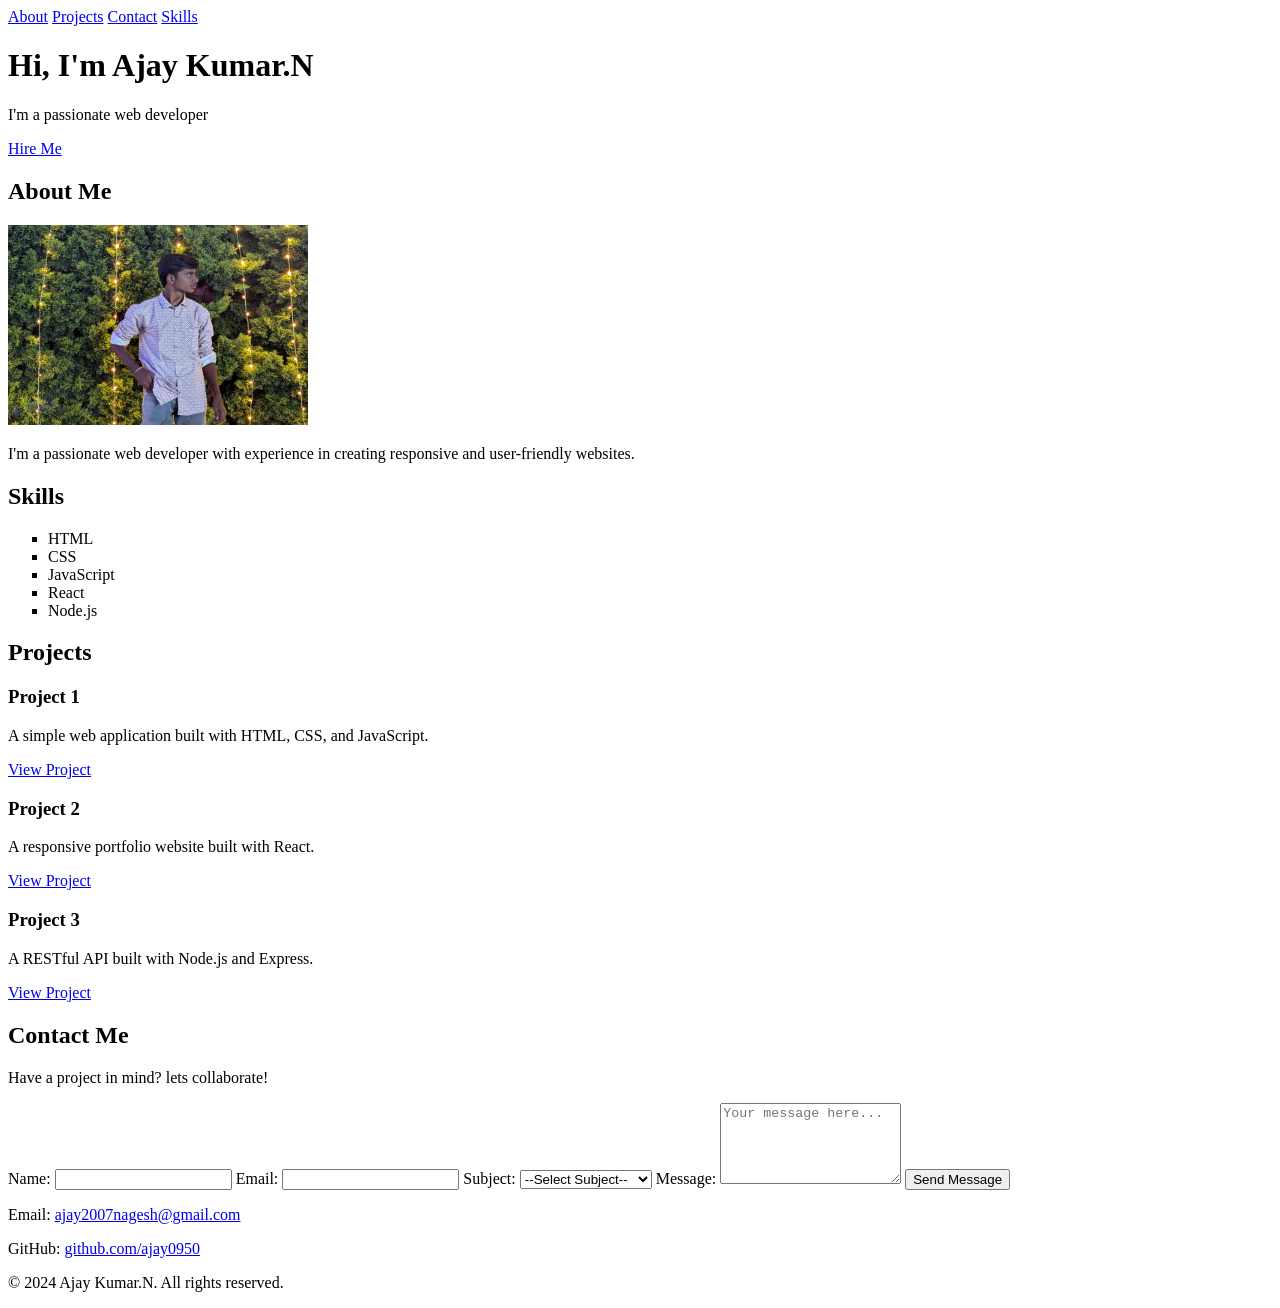
==== index.html @ 6c6ce8cb "first commit for portfolio website" ====
<!DOCTYPE html>
<html lang="en">
<head>
    <meta charset="UTF-8">
    <meta name="viewport" content="width=device-width, initial-scale=1.0">
    <title>My portfolio </title>
</head>
<body>
    <!-- NAVIGATION -->
     <nav>
        <a href="#about">About</a>
        <a href="#projects">Projects</a>
        <a href="#contact">Contact</a>
        <a href="#skills">Skills</a>
     </nav>
    <!-- Hero Section-->
     <header>
        <h1>Hi, I'm Ajay Kumar.N</h1>
        <p>I'm a passionate web developer</p>
        <a href="#contact" class="btn">Hire Me</a>
     </header>
     <!--About Section-->
     <section id="about">
        <h2>About Me</h2>
        <img src="/photo/profile.jpeg" alt="Profile Picture" width="300" height="200">
        <p>I'm a passionate web developer with experience in creating responsive and user-friendly websites.</p>
     </section>
    <!--Skills Section-->
        <section id="skills">
            <h2>Skills</h2>
            <ul type="square">
                <li>HTML</li>
                <li>CSS</li>
                <li>JavaScript</li>
                <li>React</li>
                <li>Node.js</li>
            </ul>
        </section>
    <!-- Projects Section -->
    <section id="projects">
        <h2>Projects</h2>
        <div class="project-card">
            <h3>Project 1</h3>
            <p>A simple web application built with HTML, CSS, and JavaScript.</p>
            <a href="#" class="btn">View Project</a>
        </div>
        <div class="project-card">
            <h3>Project 2</h3>
            <p>A responsive portfolio website built with React.</p>
            <a href="#" class="btn">View Project</a>
        </div>
        <div class="project-card">
            <h3>Project 3</h3>
            <p>A RESTful API built with Node.js and Express.</p>
            <a href="#" class="btn">View Project</a>
        </div>
        </section>  
    <!--Contact Section-->
    <section id="contact">
        <h2>Contact Me</h2>
        <p>Have a project in mind? lets collaborate!</p>
        <form action="#" method="POST">
            <label for="name">Name:</label>
            <input type="text" id="name" name="name" required>
            <label for="email">Email:</label>
            <input type="email" id="email" name="email" required>
            <label for="subject">Subject:</label>
            <select id="subject" name="subject" required>
                <option value="">--Select Subject--</option>
                <option value="web-development">Web Development</option>
                <option value="ui-ux-design">UI/UX Design</option>
                <option value="other">Other</option>
            </select>
            <label for="message">Message:</label>
            <textarea id="message" name="message" rows="5" placeholder="Your message here..." required></textarea>
            <button type="submit">Send Message</button>
        </form>
        <p>Email: <a href="mailto:ajay2007nagesh@gmail.com">ajay2007nagesh@gmail.com</a></p>
        <p>GitHub: <a href="https://github.com/ajay0950" target="_blank">github.com/ajay0950</a></p>
    </section>
<!--Footer-->
    <footer>
        <p>&copy; 2024 Ajay Kumar.N. All rights reserved.</p>
    </footer>
</body>
</html>
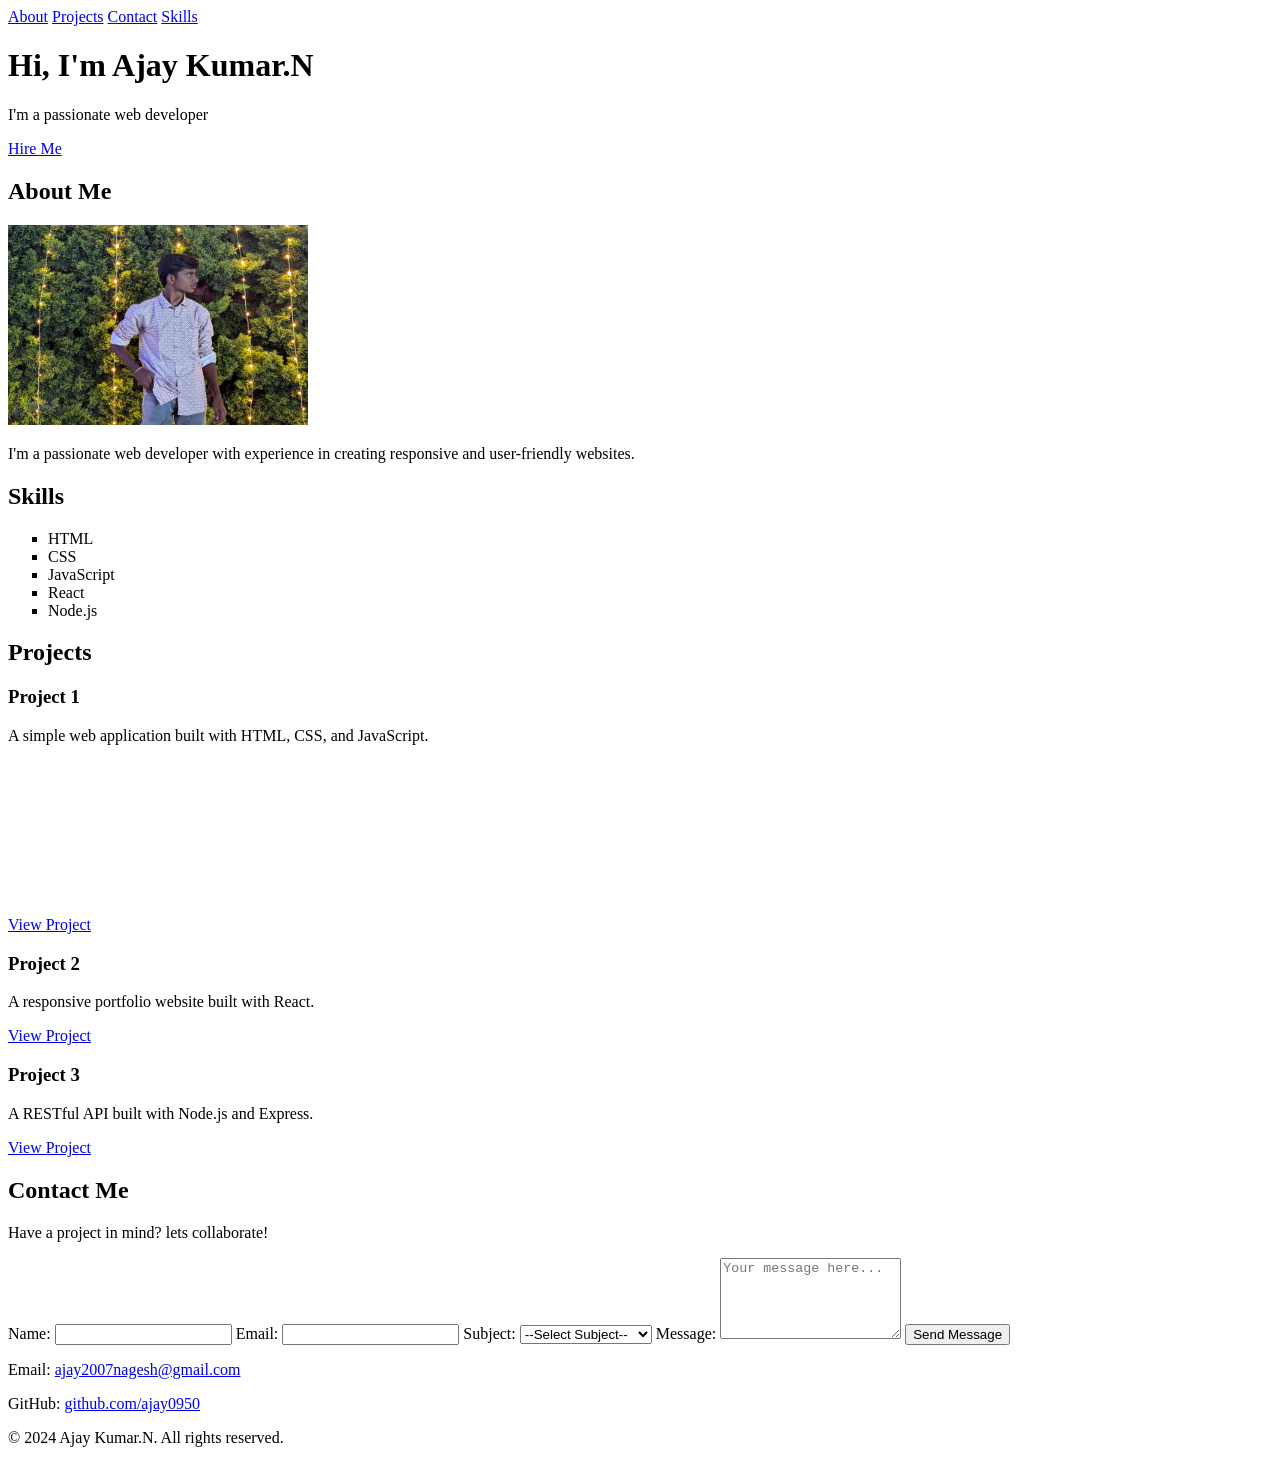
==== commit f1a29117: "Day_3_updates" ====
--- a/index.html
+++ b/index.html
@@ -3,7 +3,22 @@
 <head>
     <meta charset="UTF-8">
     <meta name="viewport" content="width=device-width, initial-scale=1.0">
+    <!-- SEO Meta Tags -->
+    <meta name="description" content="Full stack developer specializing in React, Node.js, and modern web technologies. Available for freelance projects and collaborations.">
+    <meta name="keywords" content="Ajay Kumar.N, Portfolio, Web Developer, React, Node.js, JavaScript, HTML, CSS, Freelance Developer">
+    <meta name="author" content="Ajay Kumar.N">
     <title>My portfolio </title>
+    <link rel="icon" type="image/png" href="/photo/favicon.png" alt="Favicon">
+    <!--open graph meta tags for social media sharing-->
+    <meta property="og:title" content="My Portfolio | Ajay Kumar.N">
+    <meta property="og:description" content="Full stack developer specializing in React, Node.js, and modern web technologies. Available for freelance projects and collaborations.">
+    <meta property="og:image" content="images/profile.jpg">
+    <meta property="og:url" content="[your portfolio URL]">
+    <!-- Twitter Card Meta Tags -->
+    <meta name="twitter:card" content="summary_large_image">
+    <meta name="twitter:title" content="My Portfolio | Ajay Kumar.N">
+    <meta name="twitter:description" content="Full stack developer specializing in React, Node.js, and modern web technologies. Available for freelance projects and collaborations.">
+    <meta name="twitter:image" content="images/profile.jpg">
 </head>
 <body>
     <!-- NAVIGATION -->
@@ -42,7 +57,9 @@
         <div class="project-card">
             <h3>Project 1</h3>
             <p>A simple web application built with HTML, CSS, and JavaScript.</p>
-            <a href="#" class="btn">View Project</a>
+            <a href="project 1.html" class="btn" target="_blank">View Project</a>
+            <!--Embed YouTube Video (iframe)-->
+            <iframe width="300" height="169" src="https://www.youtube.com/embed/tqjJrXd27m4" title="YouTube video player" frameborder="0" allowfullscreen></iframe>
         </div>
         <div class="project-card">
             <h3>Project 2</h3>
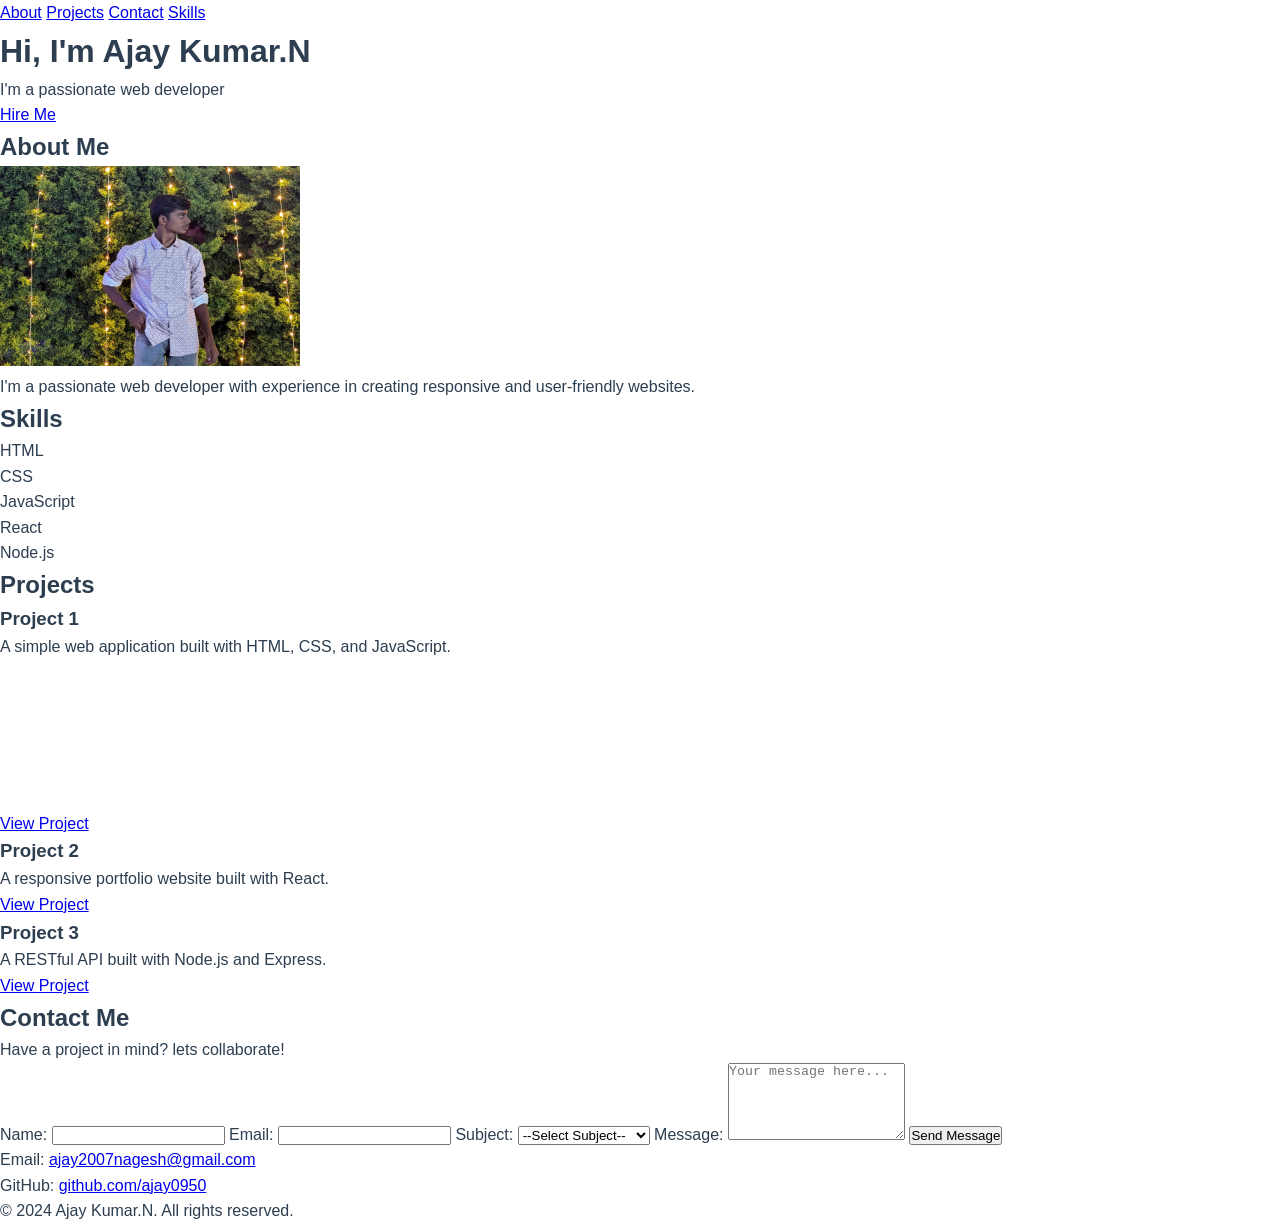
==== commit 8cb919f3: "day_5_changes" ====
--- a/index.html
+++ b/index.html
@@ -9,6 +9,7 @@
     <meta name="author" content="Ajay Kumar.N">
     <title>My portfolio </title>
     <link rel="icon" type="image/png" href="/photo/favicon.png" alt="Favicon">
+    <link rel="stylesheet" href="styles.css">
     <!--open graph meta tags for social media sharing-->
     <meta property="og:title" content="My Portfolio | Ajay Kumar.N">
     <meta property="og:description" content="Full stack developer specializing in React, Node.js, and modern web technologies. Available for freelance projects and collaborations.">
@@ -18,7 +19,7 @@
     <meta name="twitter:card" content="summary_large_image">
     <meta name="twitter:title" content="My Portfolio | Ajay Kumar.N">
     <meta name="twitter:description" content="Full stack developer specializing in React, Node.js, and modern web technologies. Available for freelance projects and collaborations.">
-    <meta name="twitter:image" content="images/profile.jpg">
+    <meta name="twitter:image" content="photo/profile.jpg">
 </head>
 <body>
     <!-- NAVIGATION -->
--- a/styles.css
+++ b/styles.css
@@ -0,0 +1,64 @@
+/*styles.css -start styling for the portfolio website*/
+/* === RESET & BASE === */
+*{
+    margin: 0;
+    padding: 0;
+    box-sizing: border-box;
+}
+
+/* CSS Custom Properties (variables) - DRY principle */
+:root {
+    --primary: #1B4F72;
+    --accent: #F18F01;
+    --text: #2C3E50;
+    --light: #F4F6F8;
+    --white: #FFFFFF;
+    --font-main: 'Segoe UI', Tahoma, Geneva, Verdana, sans-serif;
+}
+body {
+    font-family: var(--font-main);
+    color: var(--text);
+    background-color: var(--white);
+    line-height: 1.6;
+}
+/* NAVIGATION */
+.navbar {
+    display: flex;
+    justify-content: space-between;
+    align-items: center;
+    padding: 20px 5%;
+    background-color: var(--primary);
+    position: sticky;
+    top: 0;
+    z-index: 1000;
+}
+.logo {
+    font-size: 28px;
+    color: var(--white);
+    font-weight: bold;
+}
+.nav-links {
+    list-style: none;
+    display: flex;
+    gap: 30px;
+}
+.nav-links a {
+    color: var(--white);
+    text-decoration: none;
+    font-size: 18px;
+    transition: color 0.3s;
+}
+.nav-links a:hover {
+    color: var(--accent);
+}
+/* HERO SECTION */
+.hero-section {
+    background: linear-gradient(135deg, var(--primary), #2E86AB);
+    color: var(--white);
+    text-align: center;
+    padding: 100px 20px;
+}
+.hero-section h1 {
+    font-size: 48px;
+    margin-bottom: 20px;
+}
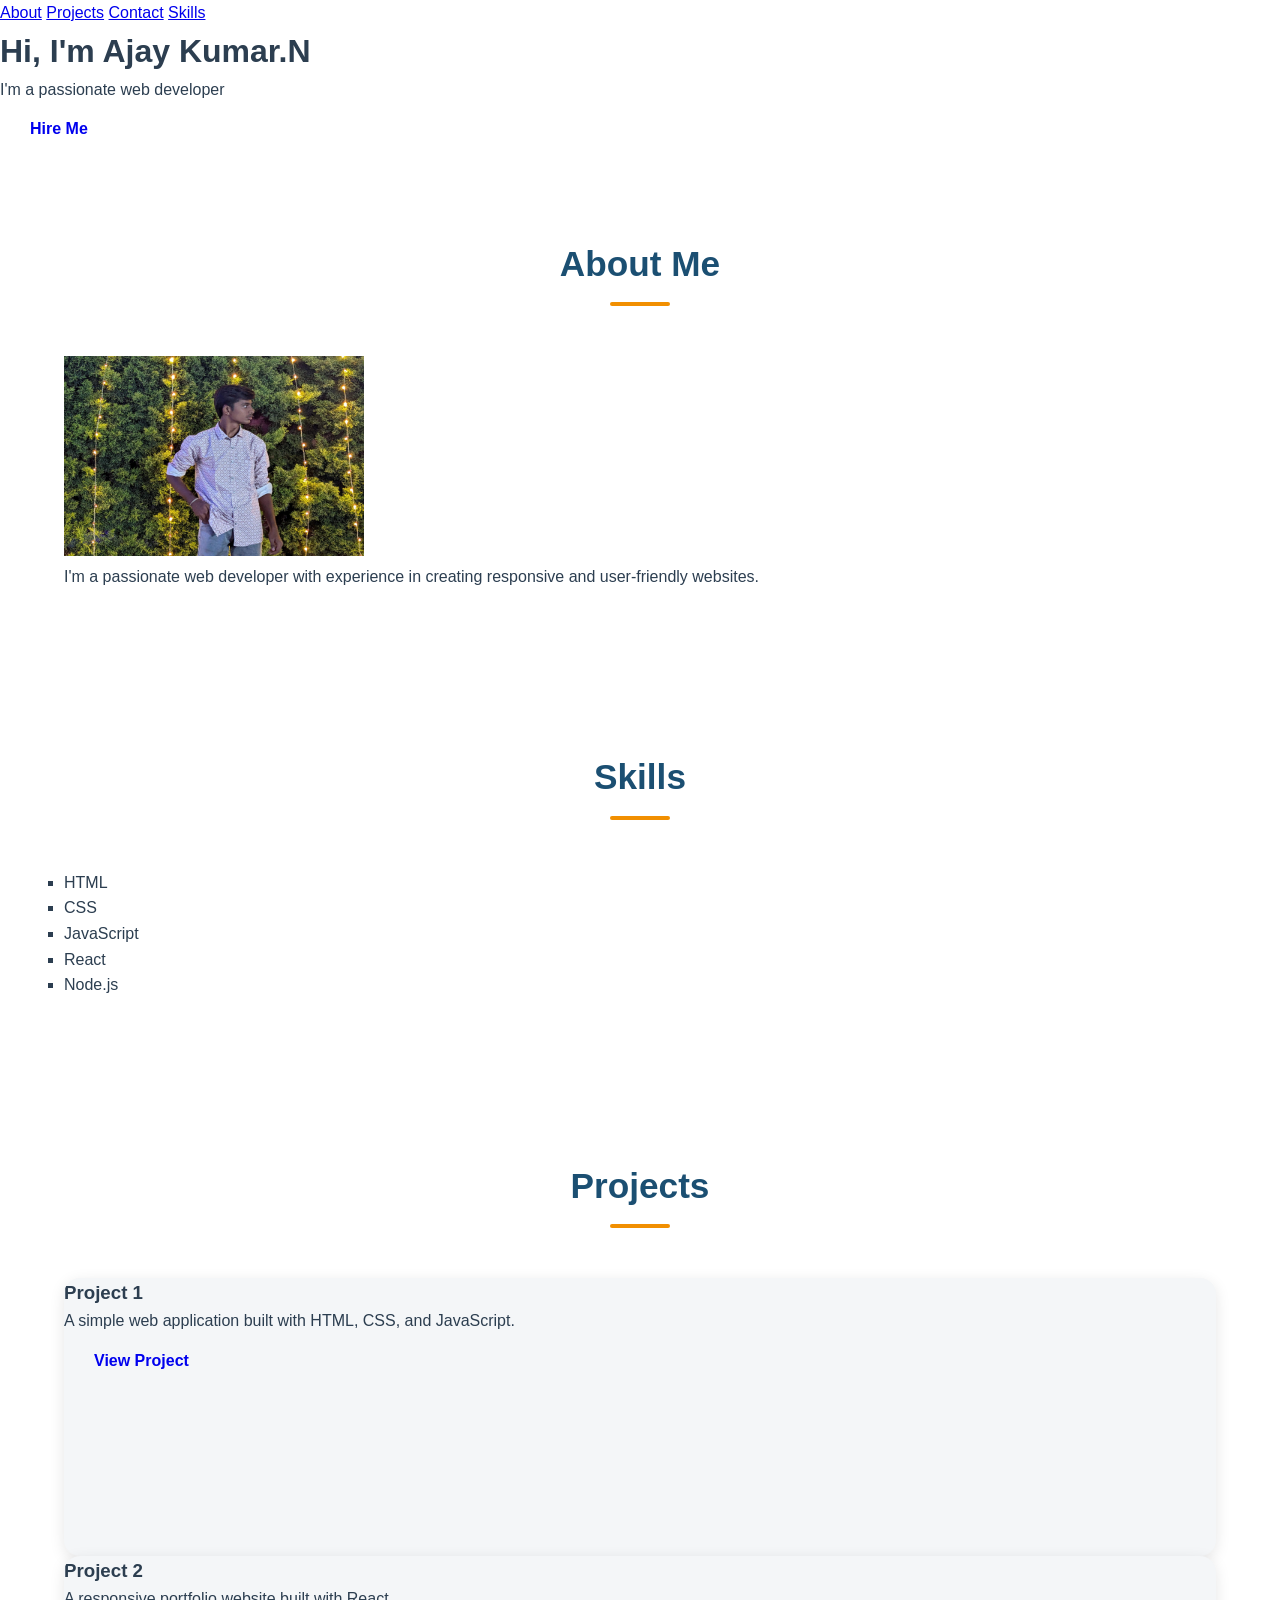
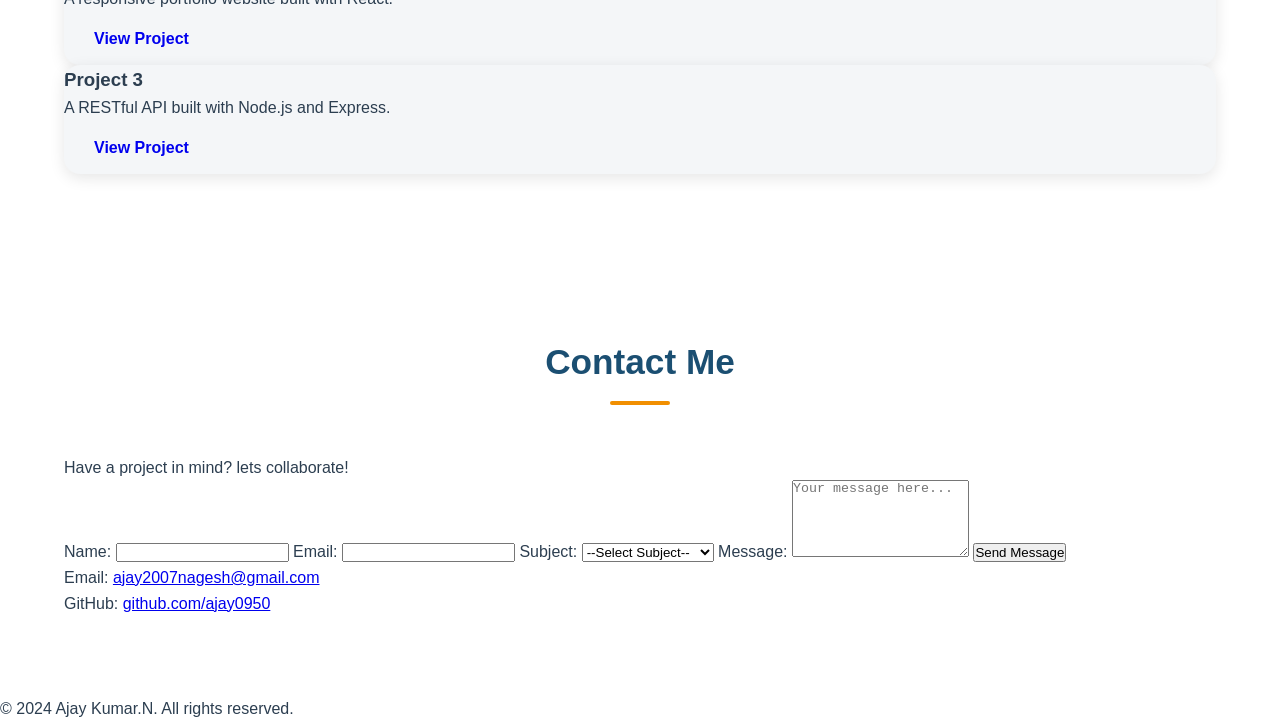
==== commit b35e4348: "Day_8_changes_Java_script" ====
--- a/index.html
+++ b/index.html
@@ -36,7 +36,7 @@
         <a href="#contact" class="btn">Hire Me</a>
      </header>
      <!--About Section-->
-     <section id="about">
+     <section id="about" class="about-section">
         <h2>About Me</h2>
         <img src="/photo/profile.jpeg" alt="Profile Picture" width="300" height="200">
         <p>I'm a passionate web developer with experience in creating responsive and user-friendly websites.</p>
--- a/styles.css
+++ b/styles.css
@@ -62,3 +62,237 @@
     font-size: 48px;
     margin-bottom: 20px;
 }
+/* SKILLS SECTION */
+.skills-grid{
+    display:grid;
+    grid-template-columns: repeat(auto-fill,minmax(200px,1fr));
+    gap: 20px;
+    margin-top: 40px;
+}
+.skill-item{
+    background: var(--light);
+    border: 2px solid var(--primary);
+    border-radius: 12px;
+    padding: 30px 20px;
+    text-align: center;
+    font-weight: bold;
+    font-size: 1.1rem;
+    transition: transform 0.3s, box-shadow 0.3s;
+}
+.skill-item:hover{
+    transform: translateY(-5px);
+    box-shadow: 0 10px 30px rgba(0,0,0,0.15);
+}
+/* PROJECTS SECTION */
+.projects-grid{
+    display:grid;
+    grid-template-columns: repeat(auto-fill,minmax(300px,1fr));
+    gap: 30px;
+    margin-top: 40px;
+}
+.project-card{
+    background: var(--light);
+    border-radius: 16px;
+    overflow: hidden;
+    box-shadow: 0 4px 15px rgba(0,0,0,0.1);
+    transition: transform 0.3s, box-shadow 0.3s;
+    display: flex;
+    flex-direction: column;
+}
+.project-card:hover{
+    transform: translateY(-8px);
+    box-shadow: 0 15px 40px rgba(0,0,0,0.2);
+}
+.project-card img{
+    width: 100%;
+    height:200px;
+    object-fit: cover;
+}
+.project-card-body{
+  padding: 20px;
+  flex: 1;
+  display: flex;
+  flex-direction: column;
+}
+.btn{
+    display: inline-block;
+    padding: 12px 28px;
+    border-radius: 8px;
+    text-decoration: none;
+    font-weight: 600;
+    font-size: 1rem;
+    cursor: pointer;
+    border: 2px solid transparent;
+    transition: all 0.3s ease;
+}
+.btn-primary{
+    background: var(--accent);
+    color: var(--white);
+}
+.btn-primary:hover{
+    background: transparent;
+    color: var(--accent);
+    border-color: var(--accent);
+}
+.btn-secondary{
+    background: transparent;
+    color: var(--white);
+    border-color: var(--white);
+}
+.btn-secondary:hover{
+    background: var(--white);
+    color: var(--primary);
+}
+/* === ABOUT SECTION === */
+.about-content{
+    /*display: flex;*/
+    align-items: center;
+    justify-content: space-around;
+    gap: 50px;
+    max-width: 1000px;
+    /*margin: 0px auto;*/
+}
+/*.profile-figure{
+    flex: 1;
+    text-align: center;
+}*/
+/* Make the profile image circular */
+.profile-figure img{
+    width: 100%;
+    max-width: 300px;
+    aspect-ratio: 1/1;
+    object-fit: cover;
+    border-radius: 50%;
+    border: 4px solid var(--primary);
+    box-shadow: 0 10px 20px rgba(0,0,0,0.15);
+    transition: transform 0.3s, ease;
+}
+.profile-figure img:hover{
+    transform: scale(1.05);
+}
+.profile-figure figcaption{
+    margin-top: 15px;
+    font-weight: 500;
+    font-style: italic;
+    color: var(--primary);
+}
+about-text{
+    flex: 2;
+    font-size: 1.1rem;
+    line-height: 1.8;
+}
+
+/* === SECTION STYLING === */
+section{
+    padding: 80px 5%;
+}
+section h2{
+    text-align: center;
+    font-size: 2.2rem;
+    margin-bottom: 50px;
+    color: var(--primary);
+}
+section h2::after{
+    content: '';
+    display: block;
+    width: 60px;
+    height: 4px;
+    background: var(--accent);
+    margin: 10px auto 0;
+    border-radius: 2px;
+}
+
+/* === ANIMATIONS === */
+@keyframes fadeInup {
+    from { opacity: 0; transform: translateY(30px); }
+    to { opacity: 1; transform: translateY(0); }
+}
+.hero-section h1{
+    animation: fadeInup 0.8s ease 0.2s both;
+}
+.tagline{
+    animation: fadeInup 0.8s ease 0.4s both;
+}
+.hero-buttons{
+    animation: fadeInup 0.8s ease 0.6s both;
+}
+
+/* === CONTACT SECTION === */
+.contact-section{
+    background: var(--light);
+}
+
+.form-group{
+    margin-bottom: 24px;
+}
+
+.form-group label{
+    display: block;
+    margin-bottom: 8px;
+    font-weight: 600;
+    color: var(--primary);
+}
+
+.form-group input,
+.form-group textarea,.form-select{
+    width: 100%;
+    padding: 14px 16px;
+    border-radius: 8px;
+    border: 2px solid #DDD;
+    font-size: 1rem;
+    transition: border-color 0.3s;
+}
+.form-group input:focus,
+.form-group textarea:focus,.form-select:focus{
+    border-color: var(--primary);
+    outline: none;
+    box-shadow: 0 0 0 3px rgba(27,79,114,0.2);
+}
+
+/* === FOOTER === */
+.site-footer{
+    background: var(--primary);
+    color: rgba(255,255,255,0.8);
+    text-align: center;
+    padding: 40px 5%;
+}
+
+/* === RESPONSIVE DESIGN === */
+@media (max-width: 768px){
+    .nav-links{ display: none; }
+    .menu-toggle { display: block; }
+    .hero-section h1{ font-size: 2rem; }
+    .projects-grid{ grid-template-columns: 1fr; }
+}
+
+/* CSS ADDED FOR MENU TOGGLE */
+/* === MOBILE NAVIGATION === */
+.menu-toggle {
+    display: none;
+    background: none;
+    border: none;
+    font-size: 30px;
+    color: #fff;
+    cursor: pointer;
+}
+@media (max-width:768px){
+    .menu-toggle{
+        display:block;
+    }
+    .nav-links{
+        display:none;
+        position:absolute;
+        top:70px;
+        left:0;
+        width:100%;
+        background:#1B4F72;
+        flex-direction:column;
+        text-align:center;
+        padding:20px 0;
+        gap:20px;
+    }
+.nav-links.open{
+        display:flex;
+ 
+    }
+}
